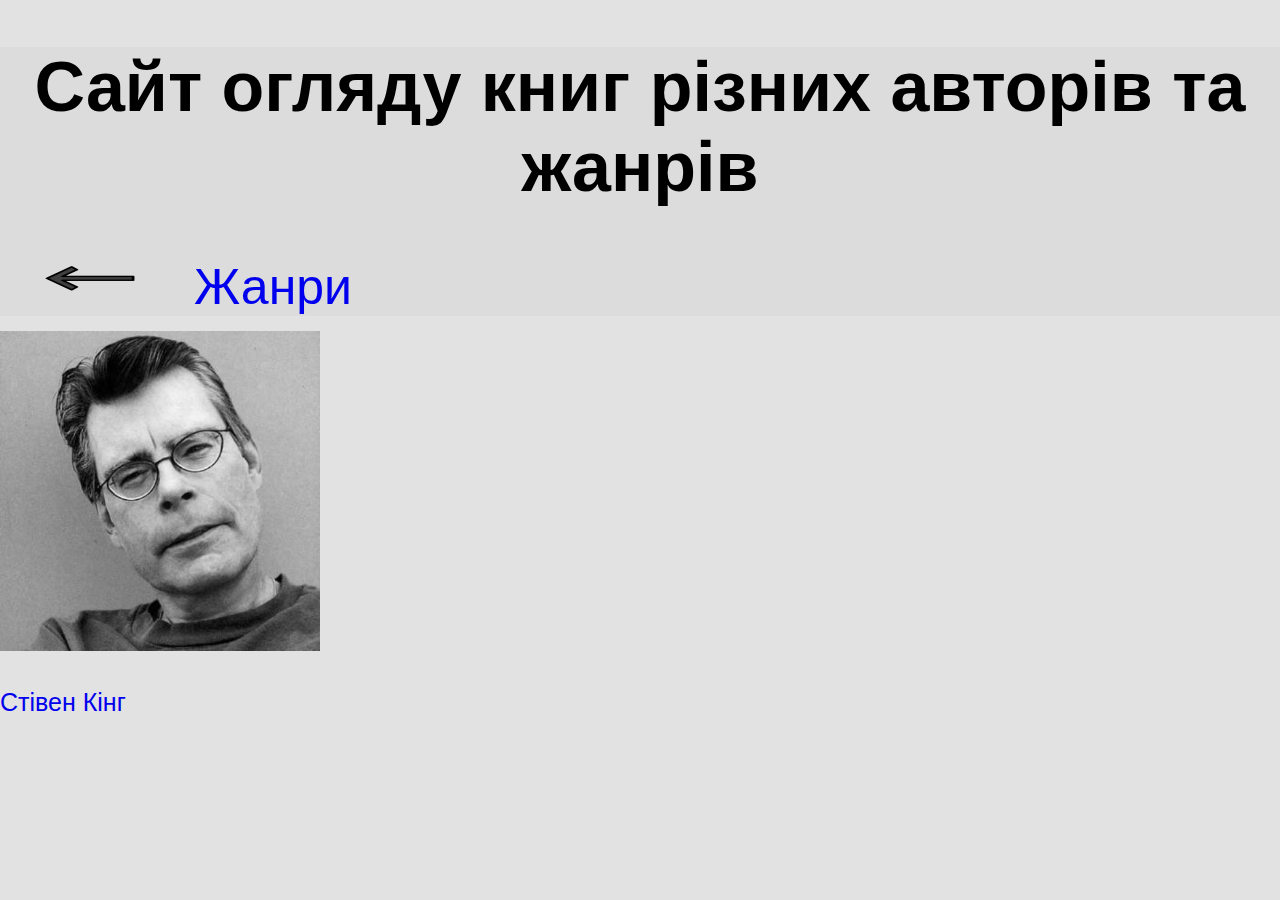
==== autor.html @ cb23a325 "first commit" ====
<!DOCTYPE html>
<html>
    <head>
        <meta charset="utf-8">
        <title>Книги</title>
        <link rel="stylesheet" href="style.css">
    </head>
    <body>
        <header>
            <h1 class="poz">Сайт огляду книг різних авторів та жанрів</h1>
            <nav>
                <div>
                    <ul class="hr">
                        <li><a href="sait.html"><img src="img/nazad.png" alt="Назад" width="100px" height="50px"></a></li>
                        <li><a href="janr.html">Жанри</a></li>
                    </ul>
                </div>
            </nav>
        </header>
        <main>
            <div class="steven">
                <a href="stev.html"><img src="img/stev.jpg" alt="Стівен Кінг" width="100%">
                <p class="seven">Стівен Кінг</p></a>
            </div>
        </main>
    </body>
</html>
---- style.css ----
body {
    margin: 0;
    font: 0.92em/1.4 Arial, sans-serif;
    min-width: 780px;
    background: #fff;
    color: #000;
    background: rgb(226, 226, 226);
}
header{
    background-color: #DCDCDC;
}
h1 {
    font-size: 70px;
    line-height: normal;
}

.poz {
    text-align: center;
}
a {
    text-decoration: none;
}
.hr ul {
    margin: 0; /* Обнуляем значение отступов */
    padding: 4px; /* Значение полей */
}

.hr li {
    text-align: center;
    padding: 5px 0; /* відступ */
    display: inline; /* Отображать как строчный элемент */
    margin-right: 50px; /* Отступ слева */
    font-size: 50px;
    line-height: normal;
    color:#DCDCDC
}
.seven p {
    text-align: center;
    color: #6cb1ff;
}

.steven {
    padding-right: 75%;
    font-size: 25px;
}

.yes {
    font-size: 25px;
    color: #000;
}

.forh{
    text-align: center;
}
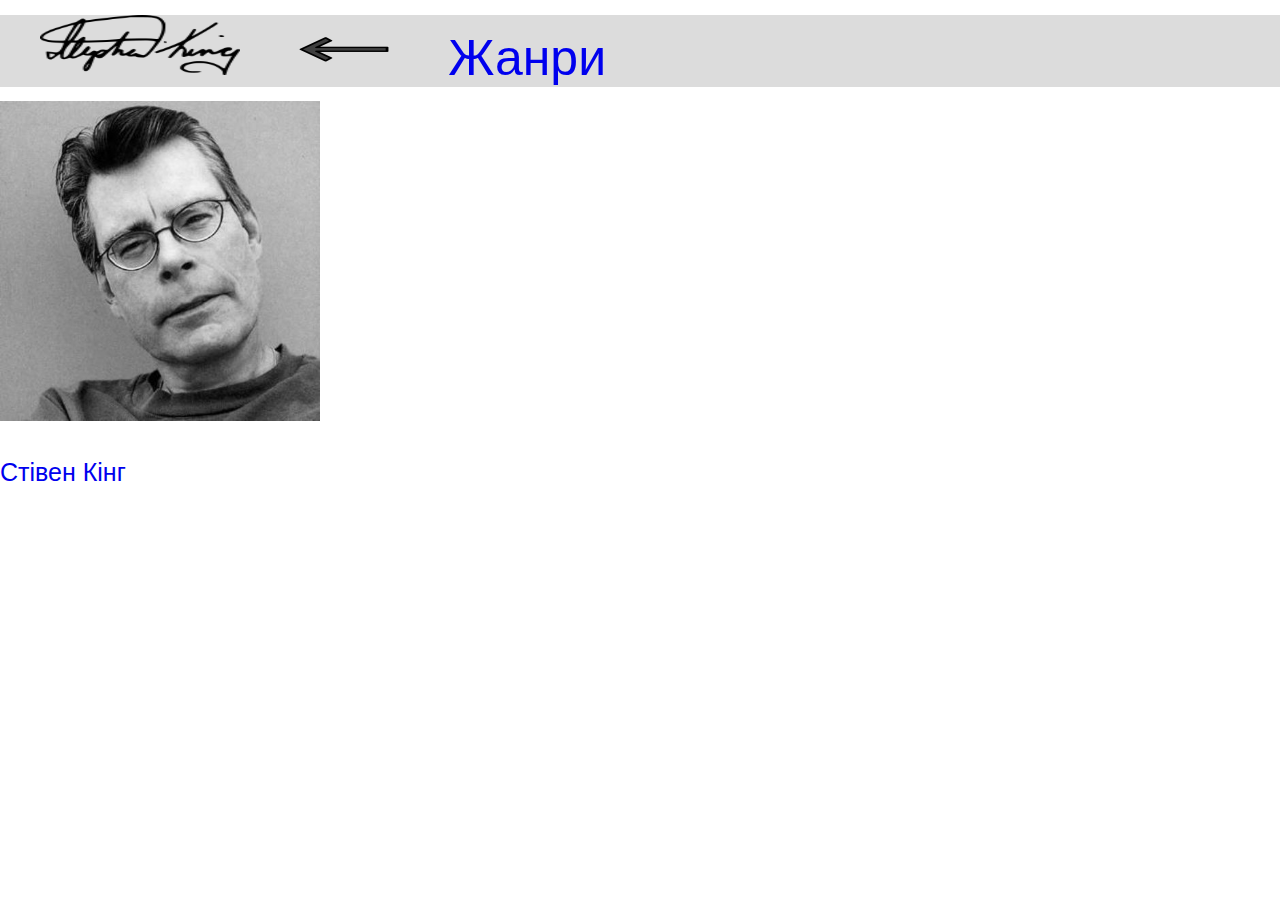
==== commit 0936442a: "added logo" ====
--- a/autor.html
+++ b/autor.html
@@ -7,10 +7,10 @@
     </head>
     <body>
         <header>
-            <h1 class="poz">Сайт огляду книг різних авторів та жанрів</h1>
             <nav>
                 <div>
                     <ul class="hr">
+                        <li><img src="img/pidois.png" width="200px" height="60px"></li>
                         <li><a href="sait.html"><img src="img/nazad.png" alt="Назад" width="100px" height="50px"></a></li>
                         <li><a href="janr.html">Жанри</a></li>
                     </ul>
--- a/style.css
+++ b/style.css
@@ -4,7 +4,6 @@
     min-width: 780px;
     background: #fff;
     color: #000;
-    background: rgb(226, 226, 226);
 }
 header{
     background-color: #DCDCDC;
@@ -51,4 +50,8 @@
 
 .forh{
     text-align: center;
+}
+
+.forimg{
+    padding-right: 85%;
 }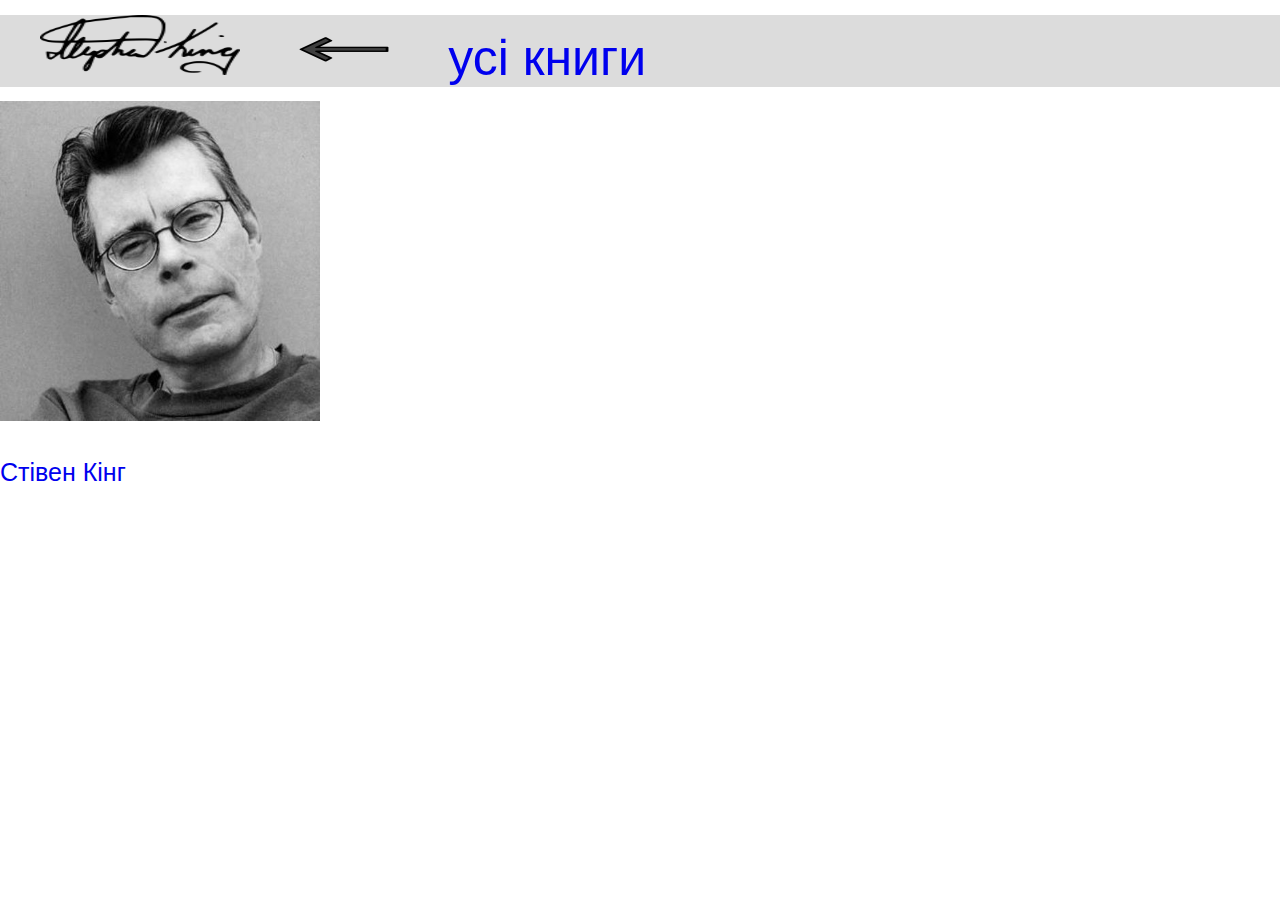
==== commit 31983c2d: "A lot new changes" ====
--- a/autor.html
+++ b/autor.html
@@ -10,9 +10,9 @@
             <nav>
                 <div>
                     <ul class="hr">
-                        <li><img src="img/pidois.png" width="200px" height="60px"></li>
+                        <li><a href="sait.html"><img src="img/pidois.png" alt="home" width="200px" height="60px"></a></li>
                         <li><a href="sait.html"><img src="img/nazad.png" alt="Назад" width="100px" height="50px"></a></li>
-                        <li><a href="janr.html">Жанри</a></li>
+                        <li><a href="janr.html">усі книги</a></li>
                     </ul>
                 </div>
             </nav>
--- a/style.css
+++ b/style.css
@@ -54,4 +54,27 @@
 
 .forimg{
     padding-right: 85%;
+}
+.das{
+    display: flex;
+    flex-wrap: wrap;
+    margin-right: -15px;
+    margin-left: -15px;
+}
+.divo{
+    
+    flex: 0 0 50%;
+    max-width: 50%;
+    position: relative;
+    width: 356.836px;
+    padding-right: 15px;
+    padding-left: 15px;
+}
+
+.texatut{
+    
+}
+
+.imgag{
+
 }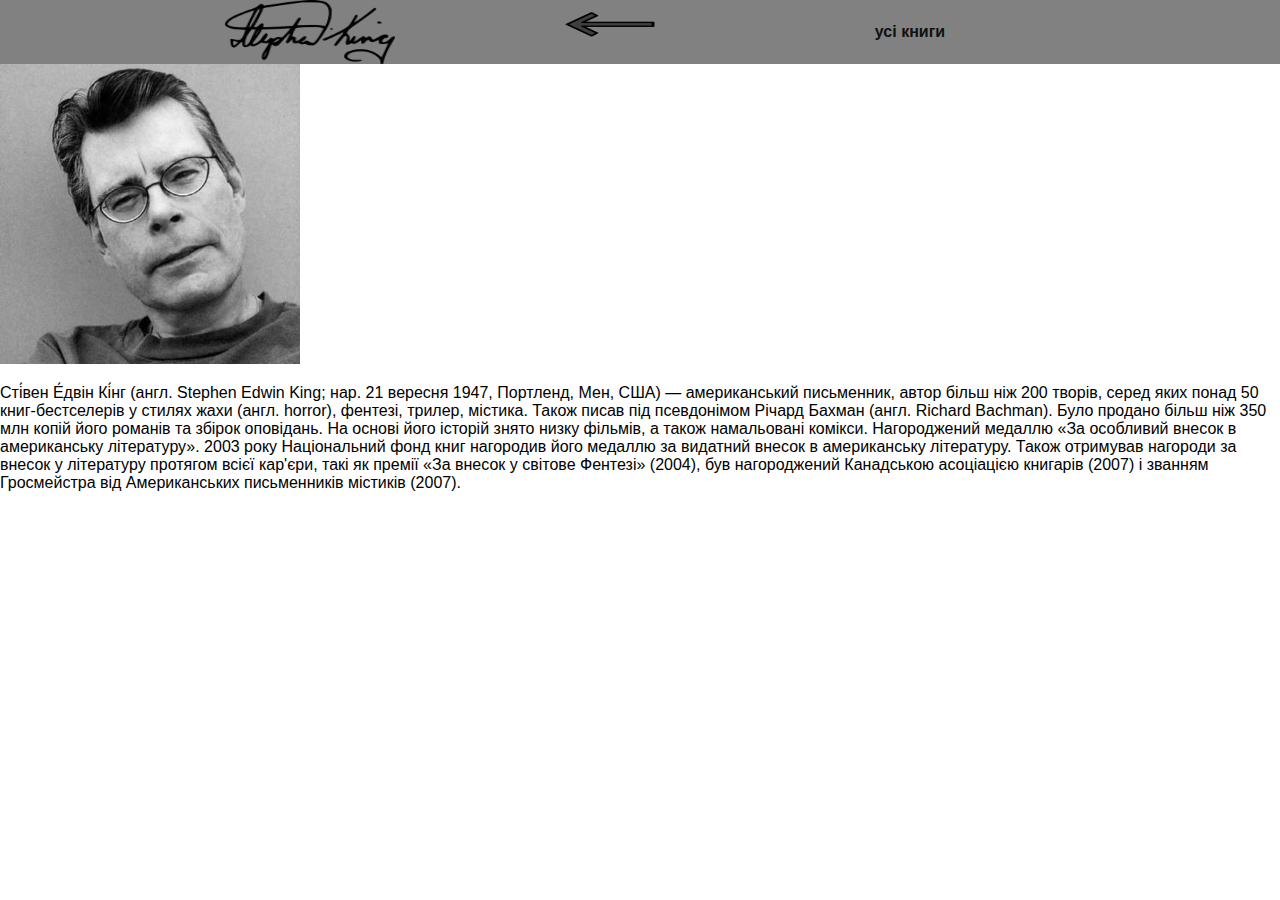
==== commit 36d76167: "done navigation menu" ====
--- a/autor.html
+++ b/autor.html
@@ -6,11 +6,11 @@
         <link rel="stylesheet" href="style.css">
     </head>
     <body>
-        <header>
-            <nav>
-                <div>
-                    <ul class="hr">
-                        <li><a href="sait.html"><img src="img/pidois.png" alt="home" width="200px" height="60px"></a></li>
+        <header class="header">
+            <nav class="navig">
+                <div class="boxx">
+                    <ul>
+                        <li><a href="sait.html"><img src="img/pidois.png" alt="home" width="170px" height="64px"></a></li>
                         <li><a href="sait.html"><img src="img/nazad.png" alt="Назад" width="100px" height="50px"></a></li>
                         <li><a href="janr.html">усі книги</a></li>
                     </ul>
@@ -19,8 +19,9 @@
         </header>
         <main>
             <div class="steven">
-                <a href="stev.html"><img src="img/stev.jpg" alt="Стівен Кінг" width="100%">
-                <p class="seven">Стівен Кінг</p></a>
+                <img src="img/stev.jpg" alt="Стівен Кінг" width="300px">
+                <p class="yes">Сті́вен Е́двін Кі́нг (англ. Stephen Edwin King; нар. 21 вересня 1947, Портленд, Мен, США) — американський письменник, автор більш ніж 200 творів, серед яких понад 50 книг-бестселерів у стилях жахи (англ. horror), фентезі, трилер, містика. Також писав під псевдонімом Річард Бахман (англ. Richard Bachman). Було продано більш ніж 350 млн копій його романів та збірок оповідань. На основі його історій знято низку фільмів, а також намальовані комікси. Нагороджений медаллю «За особливий внесок в американську літературу». 2003 року Національний фонд книг нагородив його медаллю за видатний внесок в американську літературу. Також отримував нагороди за внесок у літературу протягом всієї кар'єри, такі як премії «За внесок у світове Фентезі» (2004), був нагороджений Канадською асоціацією книгарів (2007) і званням Гросмейстра від Американських письменників містиків (2007).</p>
+
             </div>
         </main>
     </body>
--- a/style.css
+++ b/style.css
@@ -1,38 +1,86 @@
 body {
-    margin: 0;
-    font: 0.92em/1.4 Arial, sans-serif;
-    min-width: 780px;
+    margin: 0 auto;
+    font-family: Arial, sans-serif;
+    font-size: 100%;
     background: #fff;
     color: #000;
 }
-header{
+
+ul {
+    margin: 0;
+    padding: 0;
+}
+
+ul li{
+    list-style-type: none;
+}
+
+a{
+    text-decoration: none;
+}
+
+.header{
+    padding: 50px, 0px;
     background-color: #DCDCDC;
 }
+
+.boxx{
+    margin: 0 auto;
+    width: 960px;
+}
+
+.navig{
+    background-color: rgb(129, 129, 129);
+    border-color: #666666;
+    min-height: 64px;
+}
+
+.navig li{
+    float: left;
+    width: 300px;
+    height: 64px;
+}
+
+.navig a{
+    display: block;
+    color: #101010;
+    line-height: 4em;
+    font-weight: bold;
+    text-align: center;
+    width: 300px;
+    height: 64px;
+}
+
+.navig li a:hover{
+    color: pink;
+    background-color: rgb(85, 85, 85);
+}
+
+
+
 h1 {
     font-size: 70px;
     line-height: normal;
 }
-
+/*
 .poz {
     text-align: center;
 }
+
 a {
     text-decoration: none;
-}
-.hr ul {
-    margin: 0; /* Обнуляем значение отступов */
-    padding: 4px; /* Значение полей */
 }
 
 .hr li {
     text-align: center;
-    padding: 5px 0; /* відступ */
-    display: inline; /* Отображать как строчный элемент */
-    margin-right: 50px; /* Отступ слева */
+    padding: 5px 0; 
+    display: inline; 
+    margin-right: 50px; 
     font-size: 50px;
     line-height: normal;
     color:#DCDCDC
 }
+
 .seven p {
     text-align: center;
     color: #6cb1ff;
@@ -55,12 +103,14 @@
 .forimg{
     padding-right: 85%;
 }
+
 .das{
     display: flex;
     flex-wrap: wrap;
     margin-right: -15px;
     margin-left: -15px;
 }
+
 .divo{
     
     flex: 0 0 50%;
@@ -69,12 +119,4 @@
     width: 356.836px;
     padding-right: 15px;
     padding-left: 15px;
-}
-
-.texatut{
-    
-}
-
-.imgag{
-
-}+} */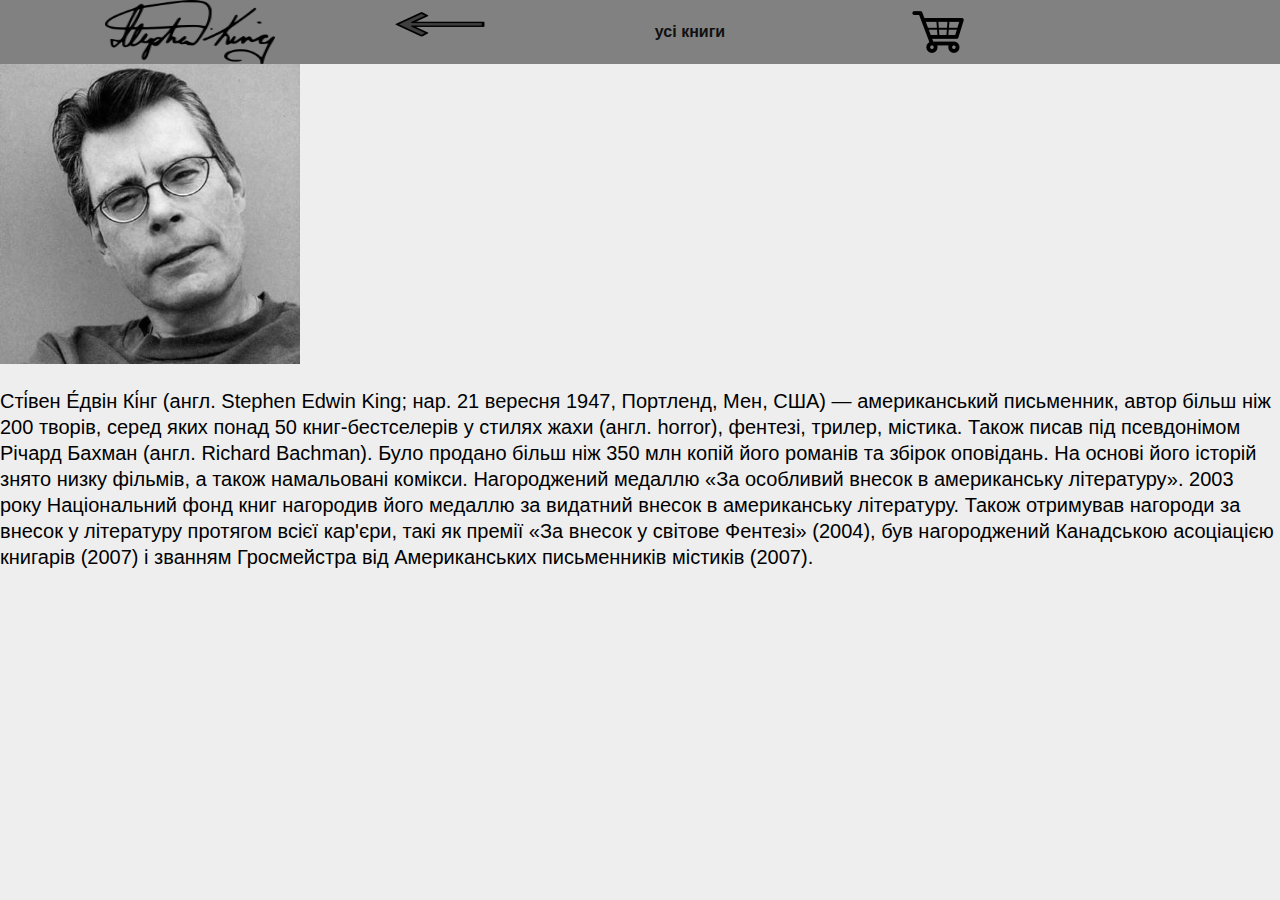
==== commit 5a6a5764: "added cart plase and make second page with all books on sait you can buy" ====
--- a/autor.html
+++ b/autor.html
@@ -13,6 +13,7 @@
                         <li><a href="sait.html"><img src="img/pidois.png" alt="home" width="170px" height="64px"></a></li>
                         <li><a href="sait.html"><img src="img/nazad.png" alt="Назад" width="100px" height="50px"></a></li>
                         <li><a href="janr.html">усі книги</a></li>
+                        <li><a href="#"><img src="img/cart.png" height="64px"></a></li>
                     </ul>
                 </div>
             </nav>
--- a/style.css
+++ b/style.css
@@ -2,8 +2,13 @@
     margin: 0 auto;
     font-family: Arial, sans-serif;
     font-size: 100%;
-    background: #fff;
     color: #000;
+    background-color: rgb(238, 238, 238);
+}
+
+h1 {
+    font-size: 70px;
+    line-height: normal;
 }
 
 ul {
@@ -11,6 +16,11 @@
     padding: 0;
 }
 
+p{
+    font-size: 20px;
+    line-height: 1.3em;
+}
+
 ul li{
     list-style-type: none;
 }
@@ -26,7 +36,7 @@
 
 .boxx{
     margin: 0 auto;
-    width: 960px;
+    width: 1150px;
 }
 
 .navig{
@@ -37,7 +47,7 @@
 
 .navig li{
     float: left;
-    width: 300px;
+    width: 250px;
     height: 64px;
 }
 
@@ -47,7 +57,7 @@
     line-height: 4em;
     font-weight: bold;
     text-align: center;
-    width: 300px;
+    width: 250px;
     height: 64px;
 }
 
@@ -56,12 +66,89 @@
     background-color: rgb(85, 85, 85);
 }
 
-
-
-h1 {
-    font-size: 70px;
-    line-height: normal;
-}
+.coll{
+    overflow: auto;
+    background-color: rgba(177, 177, 177, 0.692);
+    border: 2px black solid;
+    margin: 10px 10px 10px 10px;
+}
+
+.coll-title{
+    padding-bottom: 5px;
+    border-bottom: 1px solid #777;
+    font-size: 32px;
+}
+
+.coll-title small{
+    color: #777;
+    font-size: 70%;
+}
+
+.coll-item-out{
+    display: block;
+    float: left;
+    padding-left: 5px;
+    padding-right: 5px;
+    box-sizing: border-box;
+}
+
+.coll-img{
+    margin-right: 50px;
+    float: left;
+}
+
+.coll-text{
+    padding-left: 300px;
+}
+
+.coll-text h2{
+    color: rgb(0, 0, 0);
+    text-align: center;
+    font-size: 35px;
+}
+
+.readmore{
+    padding: 10px;
+    border: 1px solid transparent;
+    border-radius: 5px;
+    outline: none;
+}
+
+.readmore:hover{
+    padding: 10px;
+    border: 1px solid transparent;
+    border-radius: 5px;
+    outline: none;
+    color: rgb(187, 187, 187);
+    background-color: rgb(77, 77, 77);
+}
+
+.footer{
+    background-color: rgb(56, 56, 56);
+    color: white;
+    padding: 20px 0;
+    margin-top: 30px;
+}
+
+.cart{
+    margin-left: 30px;
+    padding: 10px;
+    border: 1px solid transparent;
+    border-radius: 5px;
+    outline: none;
+}
+
+.cart:hover{
+    padding: 10px;
+    border: 1px solid transparent;
+    border-radius: 5px;
+    outline: none;
+    color: pink;
+    background-color: rgb(255, 119, 119);
+}
+
+
+
 /*
 .poz {
     text-align: center;
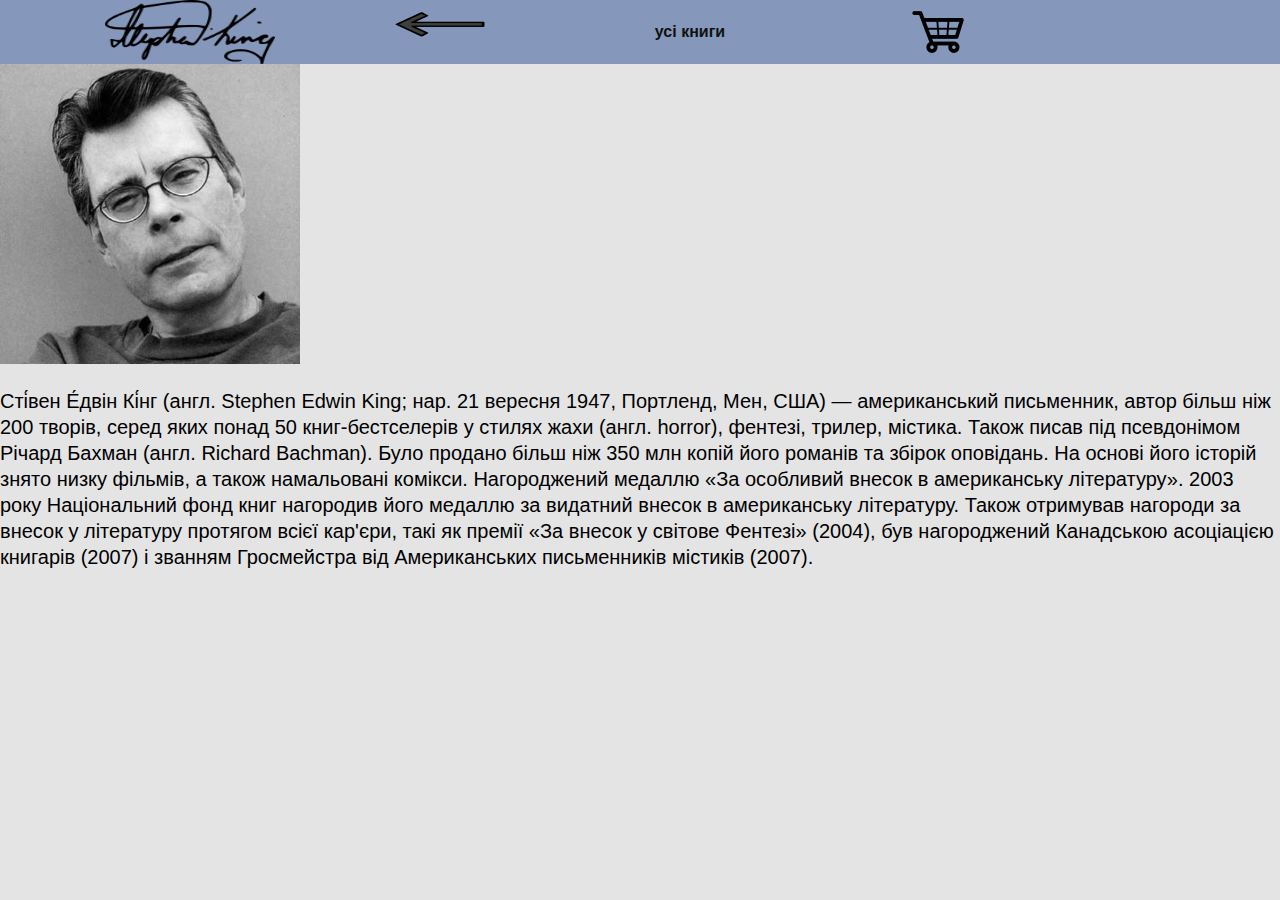
==== commit 667bbf93: "redesign and recolor for sait. Added some animations on main page" ====
--- a/autor.html
+++ b/autor.html
@@ -3,7 +3,7 @@
     <head>
         <meta charset="utf-8">
         <title>Книги</title>
-        <link rel="stylesheet" href="style.css">
+        <link rel="stylesheet" href="css/style.css">
     </head>
     <body>
         <header class="header">
--- a/css/style.css
+++ b/css/style.css
@@ -0,0 +1,216 @@
+body {
+    margin: 0 auto;
+    font-family: Arial, sans-serif;
+    font-size: 100%;
+    color: #000;
+    background-color: rgb(228, 228, 228);
+}
+
+h1 {
+    font-size: 70px;
+    line-height: normal;
+}
+
+ul {
+    margin: 0;
+    padding: 0;
+}
+
+p{
+    font-size: 20px;
+    line-height: 1.3em;
+}
+
+ul li{
+    list-style-type: none;
+}
+
+a{
+    text-decoration: none;
+}
+
+.header{
+    padding: 50px, 0px;
+    background-color: #6d7fa1;
+}
+
+.boxx{
+    margin: 0 auto;
+    width: 1150px;
+}
+
+.navig{
+    background-color: #8598bb;
+    border-color: #666666;
+    min-height: 64px;
+}
+
+.navig li{
+    float: left;
+    width: 250px;
+    height: 64px;
+}
+
+.navig a{
+    display: block;
+    color: #101010;
+    line-height: 4em;
+    font-weight: bold;
+    text-align: center;
+    width: 250px;
+    height: 64px;
+}
+
+.navig li a:hover{
+    color: pink;
+    background-color: #48556d;
+}
+
+.coll{
+    overflow: auto;
+    margin: 10px 10px 10px 10px;
+}
+
+.coll-title{
+    margin-top: 10px;
+    padding-bottom: 5px;
+    font-size: 32px;
+    background-color: rgb(255, 255, 255);
+    text-align: center;
+}
+
+.coll-title small{
+    color: #777;
+    font-size: 50%;
+    text-align: center;
+}
+
+.coll-item-out{
+    background-color: rgb(255, 255, 255);
+    display: inline;
+    float: left;
+    padding-left: 5px;
+    padding-right: 5px;
+    width: 49%;
+    height: 400px;
+    box-sizing: border-box;
+    margin: 5px 5px 5px 5px;
+}
+
+#spelliddiv{
+    margin: 5px 25% 5px 25%;
+}
+
+.coll-img{
+    margin-right: 20px;
+    float: left;
+}
+
+.coll-text h2{
+    color: rgb(0, 0, 0);
+    text-align: center;
+    font-size: 35px;
+}
+
+.readmore{
+    padding: 10px;
+    border: 1px solid transparent;
+    border-radius: 5px;
+    outline: none;
+    background-color: rgb(196, 196, 196);
+}
+
+.readmore:hover{
+    padding: 10px;
+    border: 1px solid transparent;
+    border-radius: 5px;
+    outline: none;
+    color: rgb(187, 187, 187);
+    background-color: rgb(77, 77, 77);
+}
+
+.footer{
+    background-color: #262d3a;
+    color: white;
+    padding: 20px 0;
+    margin-top: 30px;
+}
+
+.cart{
+    margin-left: 30px;
+    padding: 10px;
+    border: 1px solid transparent;
+    border-radius: 5px;
+    outline: none;
+    background-color: rgb(85, 173, 255);
+}
+
+.cart:hover{
+    padding: 10px;
+    border: 1px solid transparent;
+    border-radius: 5px;
+    outline: none;
+    color: pink;
+    background-color: rgb(255, 119, 119);
+}
+
+
+
+/*
+.poz {
+    text-align: center;
+}
+
+a {
+    text-decoration: none;
+}
+
+.hr li {
+    text-align: center;
+    padding: 5px 0; 
+    display: inline; 
+    margin-right: 50px; 
+    font-size: 50px;
+    line-height: normal;
+    color:#DCDCDC
+}
+
+.seven p {
+    text-align: center;
+    color: #6cb1ff;
+}
+
+.steven {
+    padding-right: 75%;
+    font-size: 25px;
+}
+
+.yes {
+    font-size: 25px;
+    color: #000;
+}
+
+.forh{
+    text-align: center;
+}
+
+.forimg{
+    padding-right: 85%;
+}
+
+.das{
+    display: flex;
+    flex-wrap: wrap;
+    margin-right: -15px;
+    margin-left: -15px;
+}
+
+.divo{
+    
+    flex: 0 0 50%;
+    max-width: 50%;
+    position: relative;
+    width: 356.836px;
+    padding-right: 15px;
+    padding-left: 15px;
+} */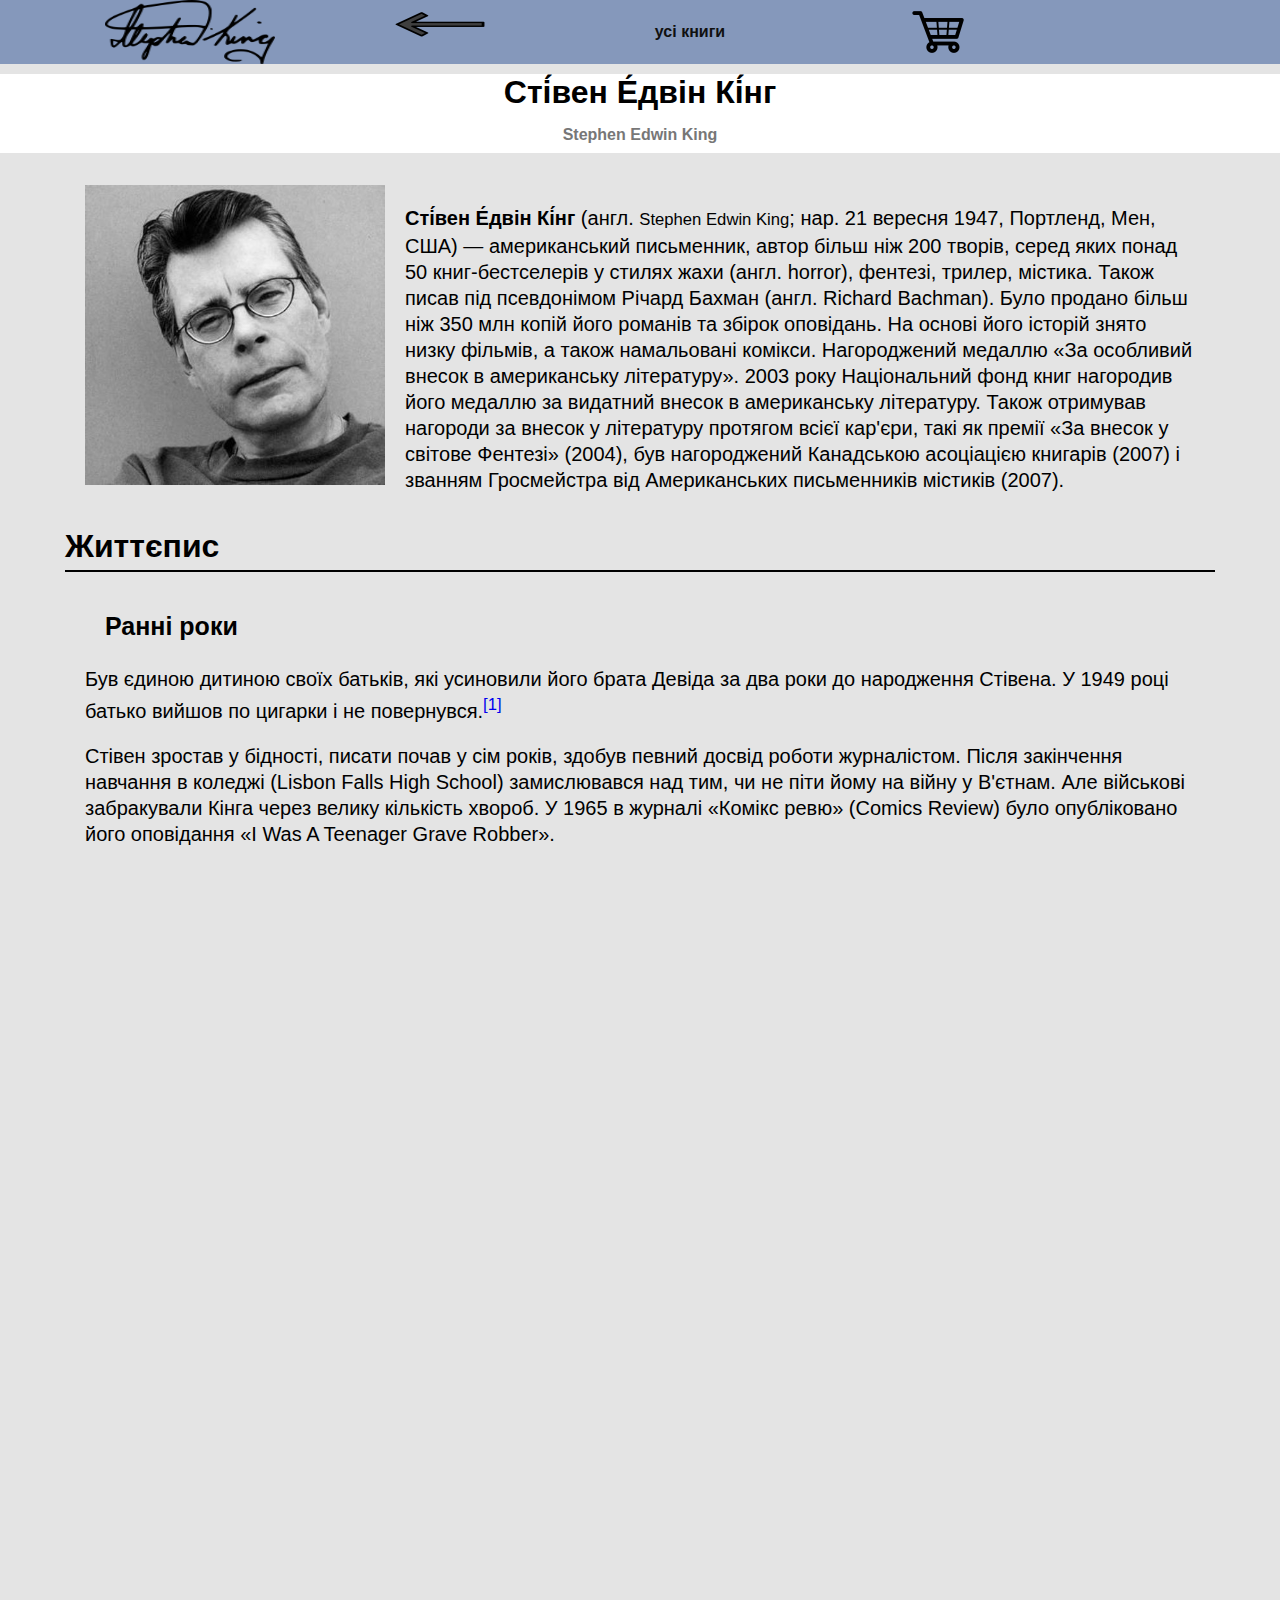
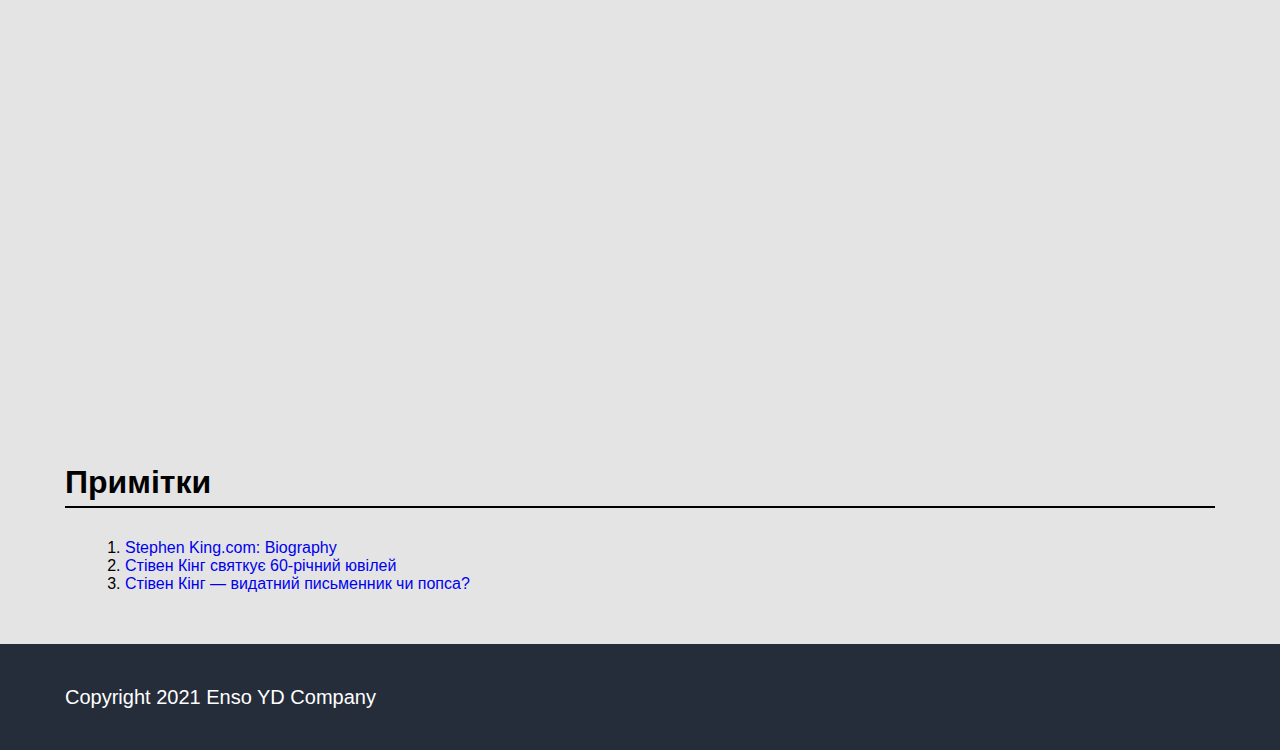
==== commit cd3f4ad0: "done author page" ====
--- a/autor.html
+++ b/autor.html
@@ -4,6 +4,7 @@
         <meta charset="utf-8">
         <title>Книги</title>
         <link rel="stylesheet" href="css/style.css">
+        <link rel="stylesheet" href="css/animate.css">
     </head>
     <body>
         <header class="header">
@@ -19,11 +20,115 @@
             </nav>
         </header>
         <main>
-            <div class="steven">
-                <img src="img/stev.jpg" alt="Стівен Кінг" width="300px">
-                <p class="yes">Сті́вен Е́двін Кі́нг (англ. Stephen Edwin King; нар. 21 вересня 1947, Портленд, Мен, США) — американський письменник, автор більш ніж 200 творів, серед яких понад 50 книг-бестселерів у стилях жахи (англ. horror), фентезі, трилер, містика. Також писав під псевдонімом Річард Бахман (англ. Richard Bachman). Було продано більш ніж 350 млн копій його романів та збірок оповідань. На основі його історій знято низку фільмів, а також намальовані комікси. Нагороджений медаллю «За особливий внесок в американську літературу». 2003 року Національний фонд книг нагородив його медаллю за видатний внесок в американську літературу. Також отримував нагороди за внесок у літературу протягом всієї кар'єри, такі як премії «За внесок у світове Фентезі» (2004), був нагороджений Канадською асоціацією книгарів (2007) і званням Гросмейстра від Американських письменників містиків (2007).</p>
-
+            <h2 class="coll-title">Сті́вен Е́двін Кі́нг <small><br>Stephen Edwin King</small></h2>
+            <div class="boxx">
+                <div class="coll">
+                    <div class="coll-item-out-aut">
+                        <div class="coll-img-aut">
+                            <img src="img/stev.jpg" alt="Стівен Кінг" width="300px" class="wow bounceInRight" data-wow-duration="1.5s">
+                        </div>
+                        <div class="coll-text">
+                            <p class="wow bounceInRight" data-wow-delay="1s" data-wow-duration="1.5s"> <strong>Сті́вен Е́двін Кі́нг</strong> (англ. <small>Stephen Edwin King</small>; нар. 21 
+                                вересня 1947, Портленд, Мен, США) — американський письменник,
+                                автор більш ніж 200 творів, серед яких понад 50 книг-бестселерів 
+                                у стилях жахи (англ. horror), фентезі, трилер, містика. Також писав 
+                                під псевдонімом Річард Бахман (англ. Richard Bachman). Було продано 
+                                більш ніж 350 млн копій його романів та збірок оповідань. На основі 
+                                його історій знято низку фільмів, а також намальовані комікси. Нагороджений
+                                медаллю «За особливий внесок в американську літературу». 2003 року 
+                                Національний фонд книг нагородив його медаллю за видатний внесок в американську 
+                                літературу. Також отримував нагороди за внесок у літературу протягом всієї 
+                                кар'єри, такі як премії «За внесок у світове Фентезі» (2004), був нагороджений 
+                                Канадською асоціацією книгарів (2007) і званням Гросмейстра від Американських 
+                                письменників містиків (2007).
+                            </p>
+                        </div>
+                    </div>
+                </div>
+            </div>
+            <div class="boxx">
+                <h2 class="coll-title-aut">Життєпис</h2>
+                <div class="coll">
+                    <div class="coll-item-out-aut">
+                        <div class="coll-text">
+                            <h3 class="wow bounceInLeft" data-wow-offset="86">Ранні роки</h3>
+                            <p class="wow bounceInRight" data-wow-offset="90" data-wow-duration="1.5s">
+                                Був єдиною дитиною своїх батьків, які усиновили його брата Девіда за два роки 
+                                до народження Стівена. У 1949 році батько вийшов по цигарки і не повернувся.<sup><a href="#one">[1]</a></sup>
+                            </p>
+                            <p class="wow bounceInRight" data-wow-offset="95" data-wow-duration="1.5s">
+                                Стівен зростав у бідності, писати почав у сім років, здобув певний досвід роботи
+                                журналістом. Після закінчення навчання в коледжі (Lisbon Falls High School) 
+                                замислювався над тим, чи не піти йому на війну у В'єтнам. Але військові забракували 
+                                Кінга через велику кількість хвороб. У 1965 в журналі «Комікс ревю» (Comics Review) 
+                                було опубліковано його оповідання «I Was A Teenager Grave Robber».
+                            </p>
+                            <h3 class="wow bounceInRight" data-wow-offset="100" data-wow-duration="1.3s">Прихід слави</h3>
+                            <p class="wow bounceInLeft" data-wow-offset="110" data-wow-duration="1.5s">
+                                З 1966 до 1970 він навчався в Університеті Мену (University of Maine) в Ороно.
+                            </p>
+                            <p class="wow bounceInLeft" data-wow-offset="120" data-wow-duration="1.5s">
+                                2 січня 1971 р. Стівен Кінг одружився з Табітою Спрюс, з якою познайомився ще в 
+                                університеті. Того ж року він почав викладати в Хемденській академії, отримуючи 
+                                $6 400 на рік.
+                            </p>
+                            <p class="wow bounceInLeft" data-wow-offset="130" data-wow-duration="1.5s">
+                                Його дружина фактично зліпила свого чоловіка з його таланту та власної 
+                                амбітності й наполегливості. Скромний вчитель англійської мови, який до того 
+                                ж підробляв роботою в пральні, одного разу викинув у кошик для сміття три 
+                                сторінки списаного тексту. Табіта прочитала зачин (із нього потім постав один 
+                                із найкращих романів Кінга — «Керрі») і змусила чоловіка дописати книжку. А 
+                                в березні 1973 року роман придбало видавництво «Даблдей», тоді він отримав 
+                                2,5 тис. доларів, що навіть для тих часів було невеликою сумою. Проте з часом 
+                                за продажі авторських прав роман приніс Кінгу близько 400 тисяч доларів, 
+                                половина з яких відійшла видавництву. З цієї книги і починається слава Кінга.
+                            </p>
+                            <h3 class="wow bounceInLeft" data-wow-offset="145" data-wow-duration="1.3s">Проблеми з алкоголем</h3>
+                            <p class="wow bounceInRight" data-wow-offset="150" data-wow-duration="1.5s">
+                                Невдовзі після виходу першої книги письменник з родиною перебирається на південь штату Мен до хворої матері. У цей же час починає роботу над книгою «Друге пришестя», що пізніше була перейменована як «Доля Єрусалиму» і перед самим виходом була остаточно названа як «Доля Салему» (англ. Salem’s Lot — опублікована в 1975 році). Мати Кінга помирає до виходу книги в 1974 році від раку матки. Крім того прихід слави, грошей спричинили в письменника проблеми з алкоголем. На ступінь його алкогольної залежності вказує той факт, що при виголошенні прощальної промови на похороні своєї матері він був п'яний.
+                            </p>
+                            <p class="wow bounceInRight" data-wow-offset="155" data-wow-duration="1.5s">
+                                З 1974 до початку 1990-х Кінг безпробудно пиячив і вживав наркотики. Водночас він також писав книги. На початку 1990-х завдяки дружині, друзям та терапії Стівену Кінґу вдалося подолати тягу до алкоголю та наркотиків.
+                            </p>
+                            <h3 class="wow bounceInRight" data-wow-offset="160" data-wow-duration="1.3s">Автомобільна аварія</h3>
+                            <p class="wow bounceInLeft" data-wow-offset="165" data-wow-duration="1.5s">
+                                19 червня 1999 близько 16:30 на узбіччі дороги № 7 містечка Ловел, штату Мен, під час щоденної прогулянки Кінга збив автомобіль. Письменник зазнав тяжких травм. Інцидент трапився через неуважність Кінга та водія мінівена. Кінг ішов і читав книжку, а водій втратив пильність, тому що відволікся від керування через собаку на задньому сидінні. Відповідно до свідчень очевидців, Кінга було збито ззаду, причому водій рухався з не надто великою швидкістю.
+                            </p>
+                            <p class="wow bounceInLeft" data-wow-offset="170" data-wow-duration="1.5s">
+                                Після автокатастрофи він довгий час перебував під спостереженням лікарів і не міг повноцінно працювати. Через деякий час Кінг навіть оголосив, що припинить письменницьку діяльність відразу після завершення роботи над епопеєю «Темна Вежа». Проте з моменту цієї заяви, опублікованої в 2002 році, вийшли ще декілька творів автора: «Уболівальник» (2004), «Хлопець з Колорадо» (2005), «Зона покриття» (2006), «Історія Лізі» (2006) та інші<sup><a href="#three">[2]</a></sup>. Він описав в епопеї «Темна вежа» цю аварію.
+                            </p>
+                            <h3 class="wow bounceInLeft" data-wow-offset="173" data-wow-duration="1.3s">Нагороди та відзнаки</h3>
+                            <p class="wow bounceInRight" data-wow-offset="176" data-wow-duration="1.5s">
+                                У 2003 році Стівен Кінг став лауреатом найвищої премії США в області літератури — медалі «За особливий внесок в американську літературу».
+                            </p>
+                            <p class="wow bounceInRight" data-wow-offset="180" data-wow-duration="1.5s">
+                                У 2014 році Стівен Кінг отримав Національну медаль США в галузі мистецтв.<sup><a href="#four">[3]</a></sup>
+                            </p>
+                        </div>
+                    </div>
+                </div>
+                <h2 class="coll-title-aut">Примітки</h2>
+                <div class="coll">
+                    <div class="coll-item-out-aut">
+                        <div class="coll-text ">
+                            <ol>
+                                <li><a name="one"><a rel="nofollow" class="external text" href="https://www.webcitation.org/6HeQjiOky?url=http://www.stephenking.com/the_author.html">Stephen King.com: Biography</a></a></li>
+                                <li><a name="three"><a rel="nofollow" class="external text" href="http://www.unian.net/ukr/news/news-213199.html">Стівен Кінг святкує 60-річний ювілей</a></a></li>
+                                <li><a name="four"><a rel="nofollow" class="external text" href="http://www.bbc.com/ukrainian/vert_cul/2016/02/160219_vert_cul_is_stephen_king_a_great_writer_vp">Стівен Кінг&nbsp;— видатний письменник чи попса?</a></a></li>
+                            </ol>
+                        </div>
+                    </div>
+                </div>
             </div>
         </main>
+        <footer class="footer">
+            <div class="boxx">
+                <p>Copyright 2021 Enso YD Company</p>
+            </div>
+        </footer>
     </body>
+    <script src="js/wow.min.js"></script>
+    <script>
+        new WOW().init();
+    </script>
 </html>--- a/css/style.css
+++ b/css/style.css
@@ -79,6 +79,15 @@
     text-align: center;
 }
 
+.coll-title-aut{
+    margin-top: 10px;
+    margin-bottom: 0;
+    padding-bottom: 5px;
+    font-size: 32px;
+    text-align: left;
+    border-bottom: 2px solid black;
+}
+
 .coll-title small{
     color: #777;
     font-size: 50%;
@@ -97,6 +106,20 @@
     margin: 5px 5px 5px 5px;
 }
 
+.coll-item-out-aut{
+    display: inline;
+    float: left;
+    padding-left: 5px;
+    padding-right: 5px;
+    box-sizing: border-box;
+    margin: 5px 5px 5px 5px;
+}
+
+.coll-img-aut{
+    margin-right: 20px;
+    float: left;
+}
+
 #spelliddiv{
     margin: 5px 25% 5px 25%;
 }
@@ -110,6 +133,12 @@
     color: rgb(0, 0, 0);
     text-align: center;
     font-size: 35px;
+}
+.coll-text h3{
+    color: rgb(0, 0, 0);
+    text-align: left;
+    font-size: 25px;
+    padding-left: 20px;
 }
 
 .readmore{
